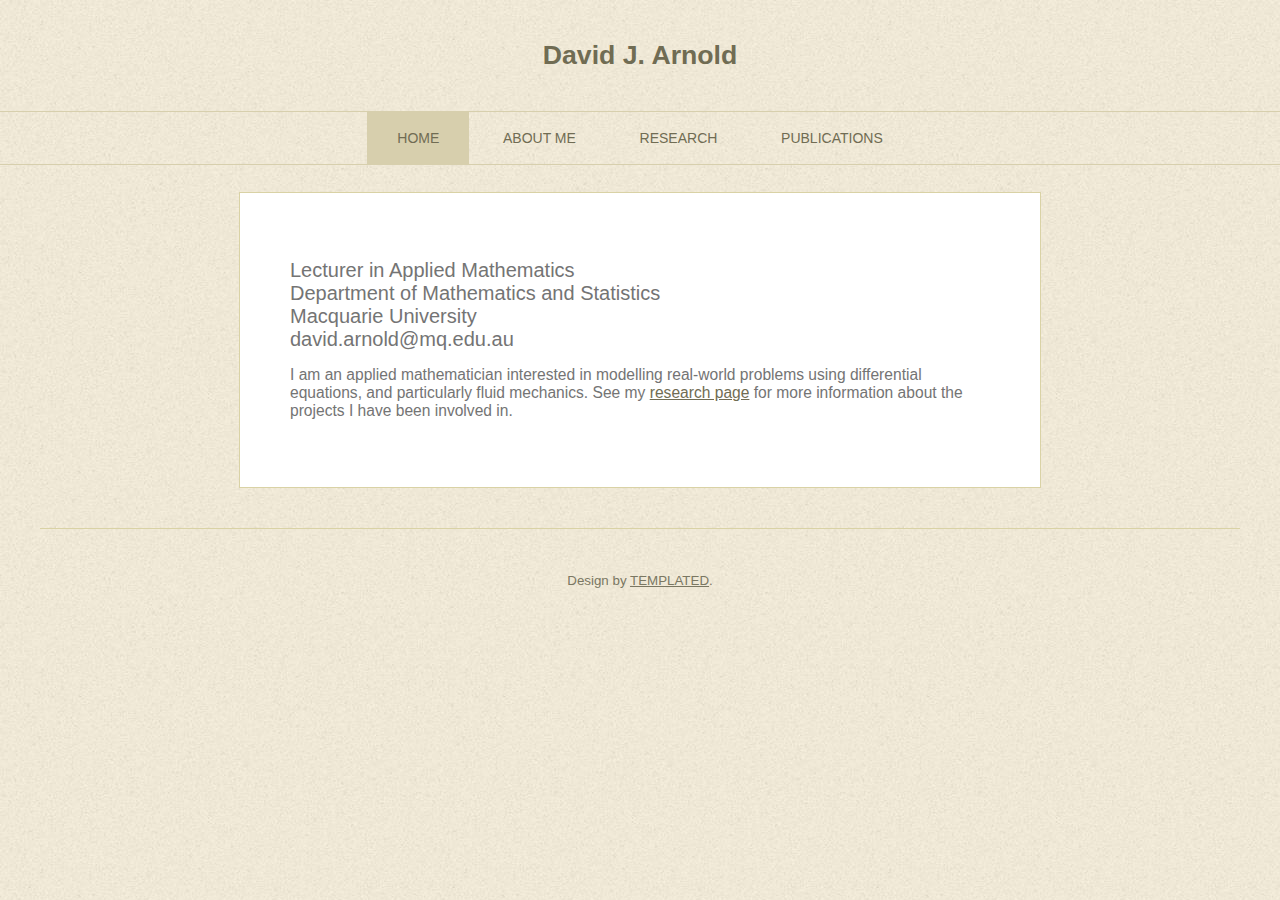
==== index.html @ 7b4a6e68 "email address" ====
<!DOCTYPE html>
<html lang="en-AU">
<head>
	<title>David J. Arnold</title>
	<meta charset="utf-8">
	<link rel=stylesheet href="default.css">
</head>
<body>
	<div id="logo" class="container">
		<h1>David J. Arnold</h1>
	</div>
	<div id="menu-wrapper">
		<div id="menu" class="container">
			<ul>
				<li class="current_page_item"><a href="index.html">Home</a></li>
				<li><a href="aboutme.html">About me</a></li>
				<li><a href="research.html">Research</a></li>
				<li><a href="publications.html">Publications</a></li>

			</ul>
		</div>
	</div>
	<div id="page" class="container">
		<div id="box1">
			<h2 class="title">Lecturer in Applied Mathematics</h2>
			<h2 class="title">Department of Mathematics and Statistics</h2>
			<h2 class="title">Macquarie University</h2>
			<h2 class="title">david.arnold@mq.edu.au</h2>
			<h2 class="title"></h2>


			<div style="clear: both;">&nbsp;</div>

			<div class="entry">
				<h3>I am an applied mathematician interested in modelling real-world problems using differential equations, and particularly fluid mechanics.  See my <a href="research.html">research page</a> for more information about the projects I have been involved in.</h3>

			</div>
		</div>
	</div>

	<div id="footer" class="container">
		<p>Design by <a href="http://templated.co" rel="nofollow">TEMPLATED</a>. </p>
	</div>

	<!-- Default Statcounter code for wesbite -->
	<script type="text/javascript">
	var sc_project=11432131;
	var sc_invisible=1;
	var sc_security="dbf38ad1";
</script>
<script type="text/javascript"
src="https://www.statcounter.com/counter/counter.js"
async></script>
<noscript><div class="statcounter"><a title="Web Analytics"
	href="https://statcounter.com/" target="_blank"><img
	class="statcounter"
	src="https://c.statcounter.com/11432131/0/dbf38ad1/1/"
	alt="Web Analytics"></a></div></noscript>
	<!-- End of Statcounter Code -->
</body>
</html>
---- default.css ----
html, body {
	height: 100%;
}

body {
	margin: 0px;
	padding: 0px;
	background: #F1E9D4 url(images/bg01.jpg) repeat;
	font-family: 'Open Sans', sans-serif;
	font-size: 10pt;
	color: #747474;
}


h1, h2, h3 {
	margin: 0;
	padding: 0;
}

p, ol, ul {
	margin-top: 0px;
}

p {
	line-height: 180%;
}

strong {
}

a {
	color: #706C53;
}

a:hover {
	text-decoration: none;
}

a img {
	border: none;
}

img.border {
}

img.alignleft {
	float: left;
}

img.alignright {
	float: right;
}

img.aligncenter {
	margin: 0px auto;
}

hr {
	display: none;
}

ul.style1
{
	margin: 0;
	padding: 0;
	list-style: none;
}

ul.style1 li
{
	padding: 15px 0px 15px 0px;
	border-top: 1px solid #E5E5E5;
}

ul.style1 a
{
	color: #747474;
}

ul.style1 .first
{
	padding-top: 0;
	border-top: none;
}

/** WRAPPER */

#wrapper {
}

.container {
	width: 1200px;
	margin: 0px auto;
}

.clearfix {
	clear: both;
}

/* Header */

#header-wrapper {
	overflow: hidden;
	height: 600px;
}

#header {
	width: 960px;
	height: 200px;
	margin: 0 auto;
	padding: 0px 20px;
}

/* Logo */

#logo {
	overflow: hidden;
	padding: 3em 0em;
}

#logo h1, #logo p {
	text-align: center;
}

#logo h1 {
	padding: 0px 0px 0px 0px;
	<!-- text-transform: lowercase; -->
	font-size: 4em;
	font-weight: 600;
	color: #706C53
}

#logo p {
	margin-top: -20px;
	padding: 0px 0px 0px 5px;
	font-size: 20px;
	font-weight: 300;
	color: #696969;
}

#logo p a {
	color: #696969;
}

#logo a {
	border: none;
	background: none;
	text-decoration: none;
	color: #3C342E;
}

/* Menu */

#menu-wrapper {
	overflow: hidden;
	height: 52px;
	margin-bottom: 2em;
	border-top: 1px solid #D7CFAD;
	border-bottom: 1px solid #D7CFAD;
}

#menu {
	overflow: hidden;
	height: 52px;
}

#menu ul {
	margin: 0;
	padding: 0px 0px 0px 0px;
	list-style: none;
	line-height: normal;
	text-align: center;
}

#menu li {
	display: inline-block;
}

#menu a {
	display: block;
	padding: 0px 30px;
	line-height: 52px;
	border: none;
	text-decoration: none;
	text-transform: lowercase;
	text-align: center;
	text-transform: uppercase;
	font-size: 14px;
	font-weight: 300;
	color: #706C53;
}

#menu a:hover, #menu .current_page_item a {
	background: #D7CFAD;
	text-decoration: none;
	color: #706C53;
}

#menu .current_page_item a {
}


li a:hover, .dropdown:hover .dropbtn {
    background: #D7CFAD;
}


.dropdown-content {
    display: none;
    position: absolute;
    background-color: #f9f9f9;
    min-width: 160px;
    box-shadow: 0px 8px 16px 0px rgba(0,0,0,0.2);
}

.dropdown-content a {
    color: black;
    padding: 12px 16px;
    text-decoration: none;
    display: block;
    text-align: left;
}

.dropdown-content a:hover {background-color: #f1f1f1}

.dropdown:hover .dropdown-content {
    display: block;
}
/** PAGE */


#page {
	overflow: hidden;
	width: 700px;
	margin-bottom: 3em;
	padding: 5em 50px;
	background: #FFF;
	border: 1px solid #D9D2A5;
}

/*
#page h2 a
{
	letter-spacing: -2px;
	text-decoration: none;
	font-size: 1em;
	font-weight:100 ;
	color: #706C53;
}
*/

#page h2
{
    font-weight: 100;
}

#page h3
{
    font-weight: 100;
}

/*
#box1
{
	float: left;
	width: 600px;
	margin-right: 50px;
}

#box2
{
	float: left;
	width: 300px;
}

#box2 h2, #box3 h2
{
	padding-bottom: 1.2em;
    text-decoration: none;
	font-weight: 100;
	font-size: 1em;
	color: #706C53;
}


#box3
{
	float: right;
	width: 250px;
}
*/

/** CONTENT */

#content {
}

/* To center images */
.center{
    text-align:center;
    display:block;
}

/** SIDEBAR */

#sidebar {
}

/* Footer */

#footer {
	overflow: hidden;
	padding: 3em 0em;
	border-top: 1px solid #D9D2A5;
	color: #7A7762;
}

#footer p {
	text-align: center;
}

#footer a {
	color: #7A7762;
}
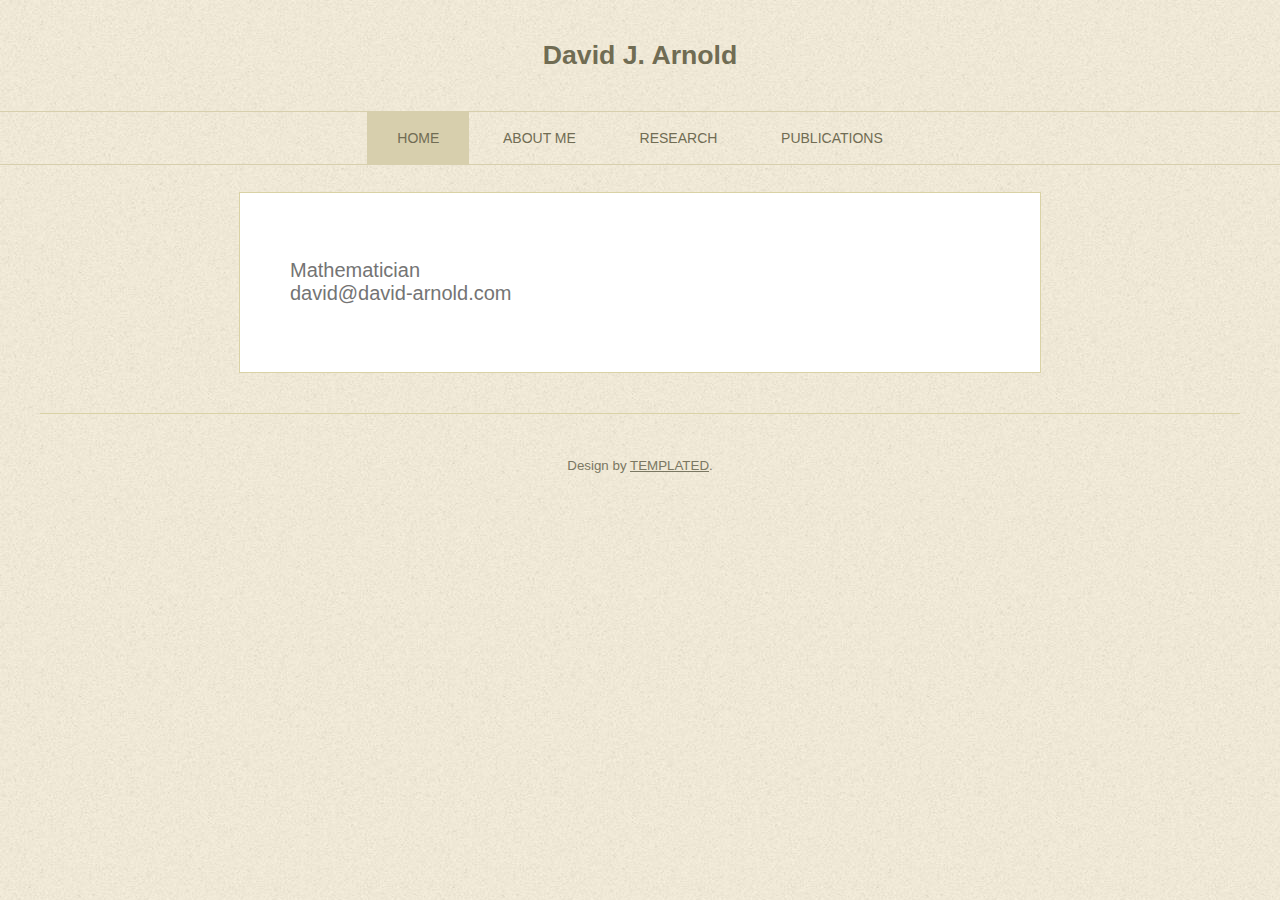
==== commit a9b19b0b: "Update index.html" ====
--- a/index.html
+++ b/index.html
@@ -22,19 +22,9 @@
 	</div>
 	<div id="page" class="container">
 		<div id="box1">
-			<h2 class="title">Lecturer in Applied Mathematics</h2>
-			<h2 class="title">Department of Mathematics and Statistics</h2>
-			<h2 class="title">Macquarie University</h2>
-			<h2 class="title">david.arnold@mq.edu.au</h2>
+			<h2 class="title">Mathematician</h2>
+			<h2 class="title">david@david-arnold.com</h2>
 			<h2 class="title"></h2>
-
-
-			<div style="clear: both;">&nbsp;</div>
-
-			<div class="entry">
-				<h3>I am an applied mathematician interested in modelling real-world problems using differential equations, and particularly fluid mechanics.  See my <a href="research.html">research page</a> for more information about the projects I have been involved in.</h3>
-
-			</div>
 		</div>
 	</div>
 
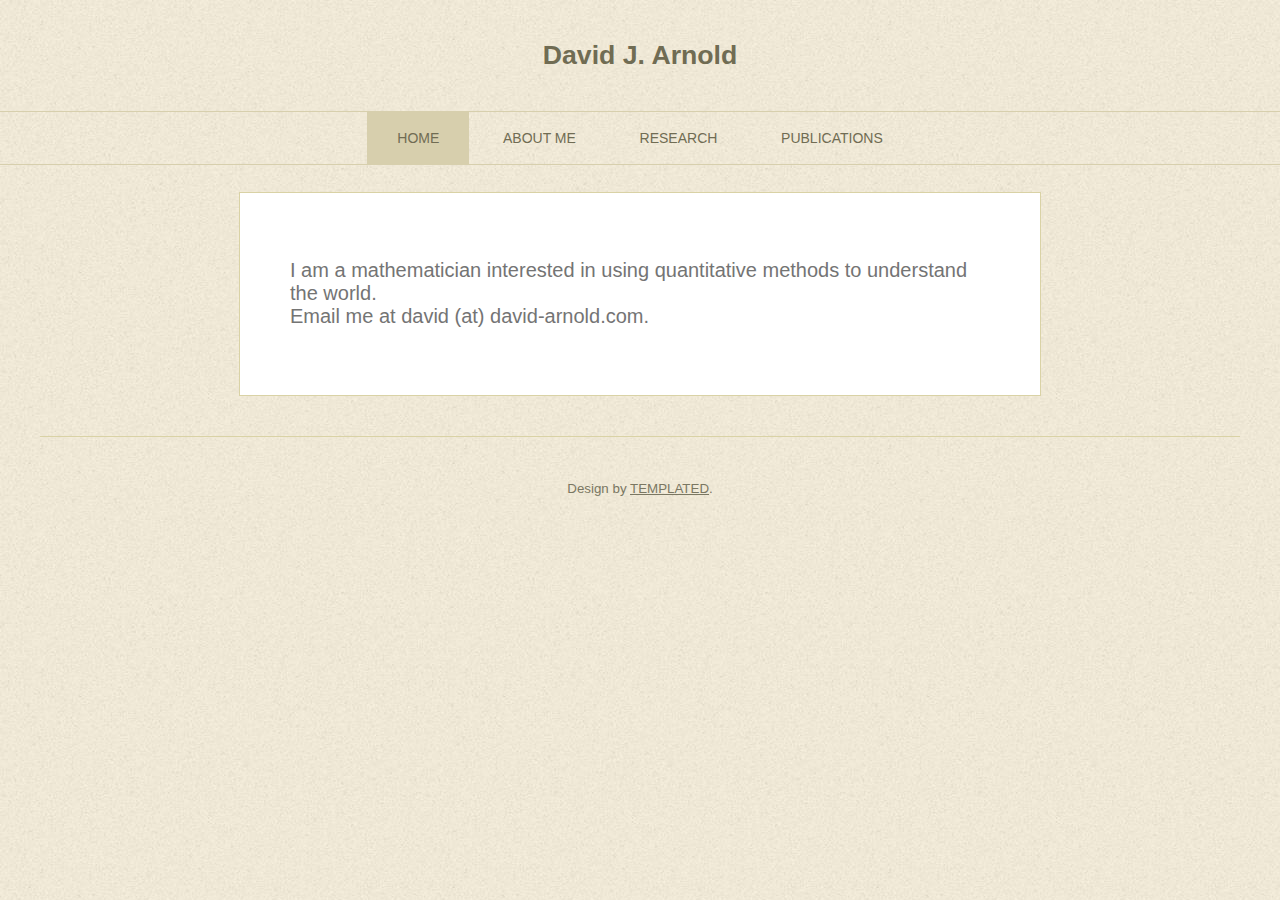
==== commit 36db80d1: "Update index.html" ====
--- a/index.html
+++ b/index.html
@@ -22,8 +22,8 @@
 	</div>
 	<div id="page" class="container">
 		<div id="box1">
-			<h2 class="title">Mathematician</h2>
-			<h2 class="title">david@david-arnold.com</h2>
+			<h2 class="title">I am a mathematician interested in using quantitative methods to understand the world.</h2>
+			<h2 class="title">Email me at david (at) david-arnold.com.</h2>
 			<h2 class="title"></h2>
 		</div>
 	</div>
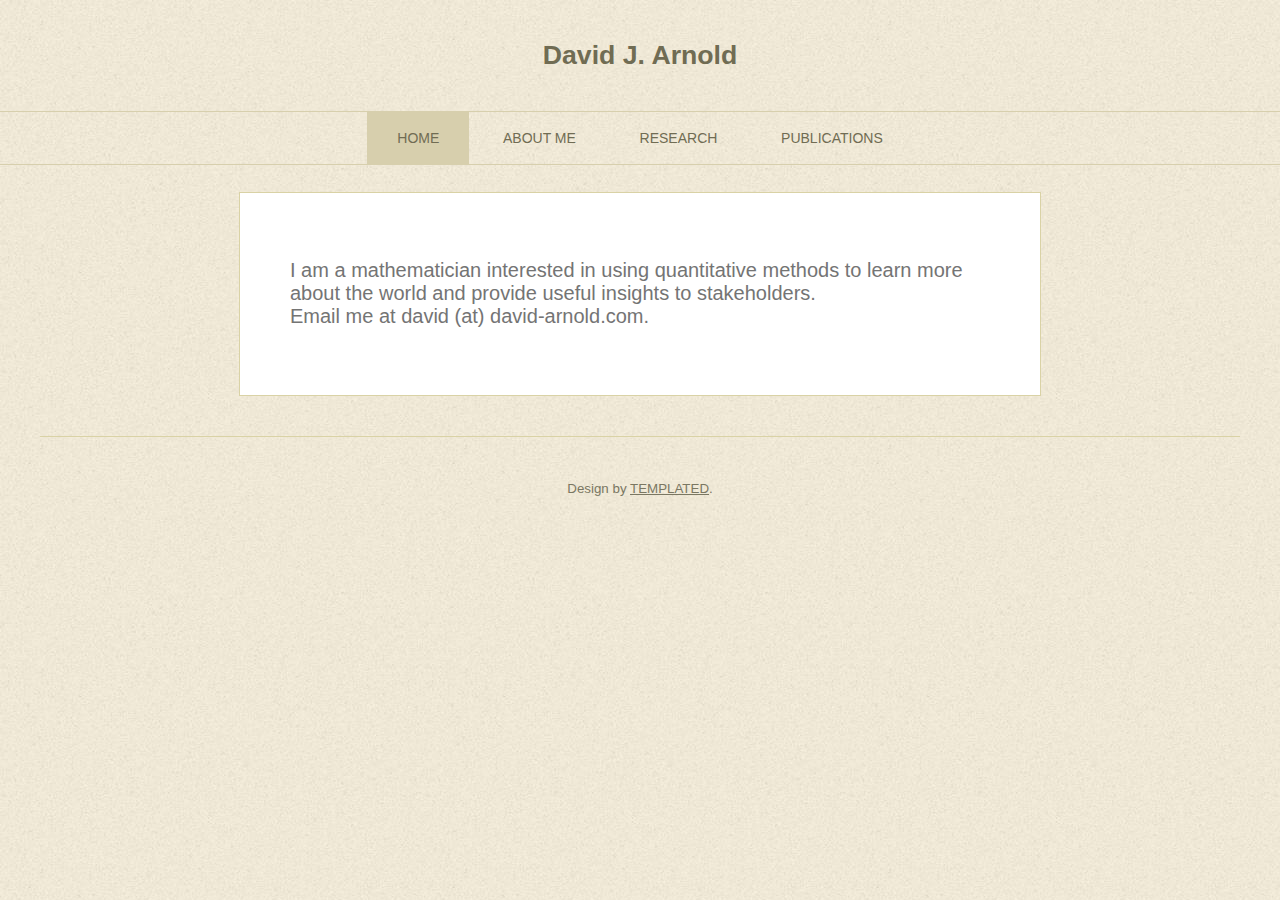
==== commit bb066975: "Update index.html" ====
--- a/index.html
+++ b/index.html
@@ -22,7 +22,7 @@
 	</div>
 	<div id="page" class="container">
 		<div id="box1">
-			<h2 class="title">I am a mathematician interested in using quantitative methods to understand the world.</h2>
+			<h2 class="title">I am a mathematician interested in using quantitative methods to learn more about the world and provide useful insights to stakeholders.</h2>
 			<h2 class="title">Email me at david (at) david-arnold.com.</h2>
 			<h2 class="title"></h2>
 		</div>
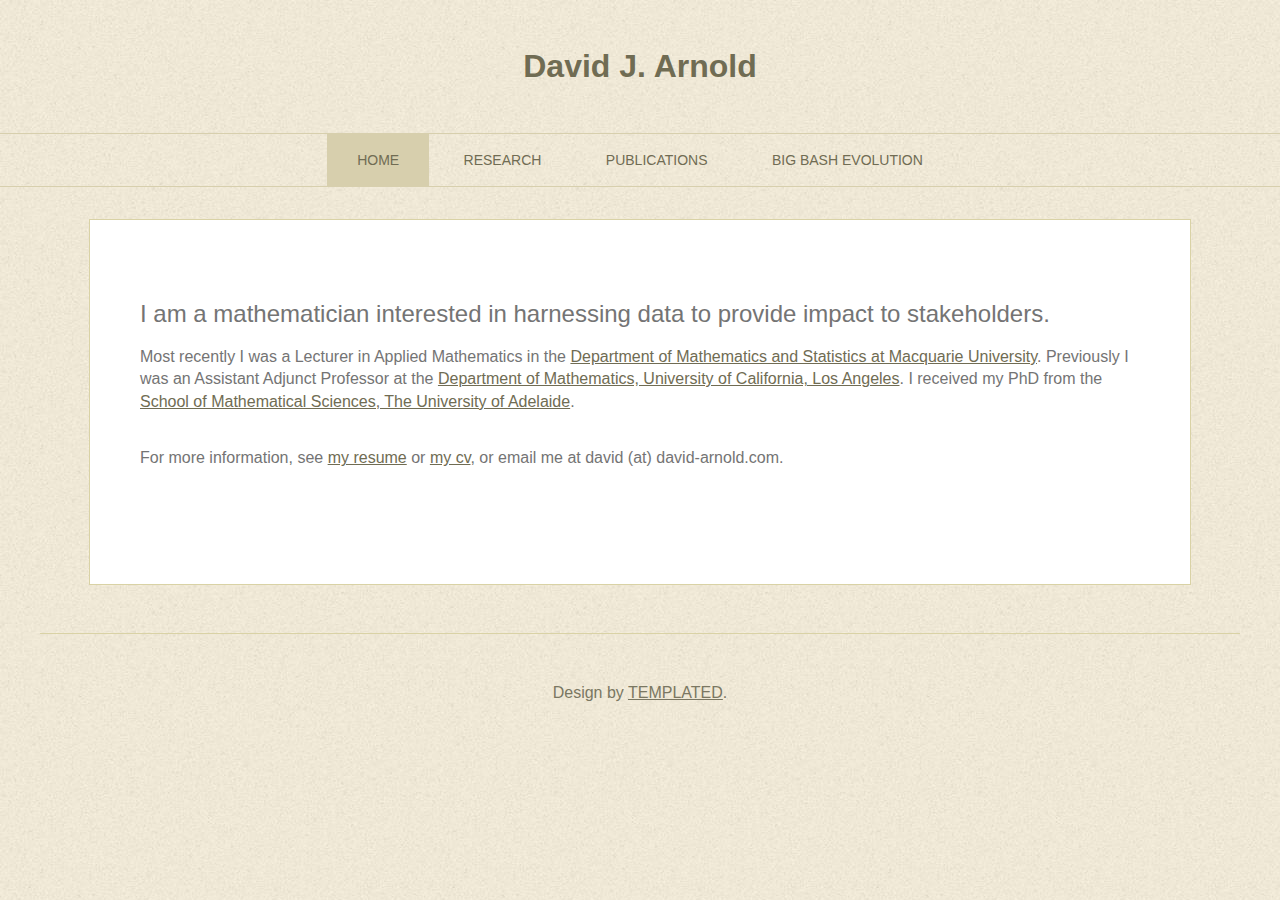
==== commit 3a69d9cf: "Reorganisation" ====
--- a/index.html
+++ b/index.html
@@ -13,17 +13,24 @@
 		<div id="menu" class="container">
 			<ul>
 				<li class="current_page_item"><a href="index.html">Home</a></li>
-				<li><a href="aboutme.html">About me</a></li>
 				<li><a href="research.html">Research</a></li>
 				<li><a href="publications.html">Publications</a></li>
-
+				<li><a href="bigbash.html">Big Bash Evolution</a></li>
 			</ul>
 		</div>
 	</div>
 	<div id="page" class="container">
 		<div id="box1">
-			<h2 class="title">I am a mathematician interested in using quantitative methods to learn more about the world and provide useful insights to stakeholders.</h2>
-			<h2 class="title">Email me at david (at) david-arnold.com.</h2>
+			<h2 class="title">I am a mathematician interested in harnessing data to provide impact to stakeholders.</h2>
+			<div style="clear: both;">&nbsp;</div>
+			<div class="entry">
+				<p>Most recently I was a Lecturer in Applied Mathematics in the <a href="https://www.mq.edu.au/about/about-the-university/faculties-and-departments/faculty-of-science-and-engineering/departments-and-centres/department-of-mathematics-and-statistics" target="blank">Department of Mathematics and Statistics at Macquarie University</a>. Previously I was an Assistant Adjunct Professor at the <a href="http://math.ucla.edu" target="_blank">Department of Mathematics, University of California, Los Angeles</a>. I received my PhD from the <a href="http://maths.adelaide.edu.au" target="_blank">School of Mathematical Sciences, The University of Adelaide</a>.
+				</p>
+				<div style="clear: both;">&nbsp;</div>
+
+				<p>For more information, see <a href="files/resume.pdf" target="_blank">my resume</a>  or <a href="files/cv.pdf" target="_blank">my cv</a>, or email me at david (at) david-arnold.com.</p>
+			</div>
+			<div style="clear: both;">&nbsp;</div>
 			<h2 class="title"></h2>
 		</div>
 	</div>
--- a/default.css
+++ b/default.css
@@ -1,324 +1,330 @@
-html, body {
-	height: 100%;
-}
-
-body {
-	margin: 0px;
-	padding: 0px;
-	background: #F1E9D4 url(images/bg01.jpg) repeat;
-	font-family: 'Open Sans', sans-serif;
-	font-size: 10pt;
-	color: #747474;
-}
-
-
-h1, h2, h3 {
-	margin: 0;
-	padding: 0;
-}
-
-p, ol, ul {
-	margin-top: 0px;
-}
-
-p {
-	line-height: 180%;
-}
-
-strong {
-}
-
-a {
-	color: #706C53;
-}
-
-a:hover {
-	text-decoration: none;
-}
-
-a img {
-	border: none;
-}
-
-img.border {
-}
-
-img.alignleft {
-	float: left;
-}
-
-img.alignright {
-	float: right;
-}
-
-img.aligncenter {
-	margin: 0px auto;
-}
-
-hr {
-	display: none;
-}
-
-ul.style1
-{
-	margin: 0;
-	padding: 0;
-	list-style: none;
-}
-
-ul.style1 li
-{
-	padding: 15px 0px 15px 0px;
-	border-top: 1px solid #E5E5E5;
-}
-
-ul.style1 a
-{
-	color: #747474;
-}
-
-ul.style1 .first
-{
-	padding-top: 0;
-	border-top: none;
-}
-
-/** WRAPPER */
-
-#wrapper {
-}
-
-.container {
-	width: 1200px;
-	margin: 0px auto;
-}
-
-.clearfix {
-	clear: both;
-}
-
-/* Header */
-
-#header-wrapper {
-	overflow: hidden;
-	height: 600px;
-}
-
-#header {
-	width: 960px;
-	height: 200px;
-	margin: 0 auto;
-	padding: 0px 20px;
-}
-
-/* Logo */
-
-#logo {
-	overflow: hidden;
-	padding: 3em 0em;
-}
-
-#logo h1, #logo p {
-	text-align: center;
-}
-
-#logo h1 {
-	padding: 0px 0px 0px 0px;
-	<!-- text-transform: lowercase; -->
-	font-size: 4em;
-	font-weight: 600;
-	color: #706C53
-}
-
-#logo p {
-	margin-top: -20px;
-	padding: 0px 0px 0px 5px;
-	font-size: 20px;
-	font-weight: 300;
-	color: #696969;
-}
-
-#logo p a {
-	color: #696969;
-}
-
-#logo a {
-	border: none;
-	background: none;
-	text-decoration: none;
-	color: #3C342E;
-}
-
-/* Menu */
-
-#menu-wrapper {
-	overflow: hidden;
-	height: 52px;
-	margin-bottom: 2em;
-	border-top: 1px solid #D7CFAD;
-	border-bottom: 1px solid #D7CFAD;
-}
-
-#menu {
-	overflow: hidden;
-	height: 52px;
-}
-
-#menu ul {
-	margin: 0;
-	padding: 0px 0px 0px 0px;
-	list-style: none;
-	line-height: normal;
-	text-align: center;
-}
-
-#menu li {
-	display: inline-block;
-}
-
-#menu a {
-	display: block;
-	padding: 0px 30px;
-	line-height: 52px;
-	border: none;
-	text-decoration: none;
-	text-transform: lowercase;
-	text-align: center;
-	text-transform: uppercase;
-	font-size: 14px;
-	font-weight: 300;
-	color: #706C53;
-}
-
-#menu a:hover, #menu .current_page_item a {
-	background: #D7CFAD;
-	text-decoration: none;
-	color: #706C53;
-}
-
-#menu .current_page_item a {
-}
-
-
-li a:hover, .dropdown:hover .dropbtn {
-    background: #D7CFAD;
-}
-
-
-.dropdown-content {
-    display: none;
-    position: absolute;
-    background-color: #f9f9f9;
-    min-width: 160px;
-    box-shadow: 0px 8px 16px 0px rgba(0,0,0,0.2);
-}
-
-.dropdown-content a {
-    color: black;
-    padding: 12px 16px;
-    text-decoration: none;
-    display: block;
-    text-align: left;
-}
-
-.dropdown-content a:hover {background-color: #f1f1f1}
-
-.dropdown:hover .dropdown-content {
-    display: block;
-}
-/** PAGE */
-
-
-#page {
-	overflow: hidden;
-	width: 700px;
-	margin-bottom: 3em;
-	padding: 5em 50px;
-	background: #FFF;
-	border: 1px solid #D9D2A5;
-}
-
-/*
-#page h2 a
-{
-	letter-spacing: -2px;
-	text-decoration: none;
-	font-size: 1em;
-	font-weight:100 ;
-	color: #706C53;
-}
-*/
-
-#page h2
-{
-    font-weight: 100;
-}
-
-#page h3
-{
-    font-weight: 100;
-}
-
-/*
-#box1
-{
-	float: left;
-	width: 600px;
-	margin-right: 50px;
-}
-
-#box2
-{
-	float: left;
-	width: 300px;
-}
-
-#box2 h2, #box3 h2
-{
-	padding-bottom: 1.2em;
-    text-decoration: none;
-	font-weight: 100;
-	font-size: 1em;
-	color: #706C53;
-}
-
-
-#box3
-{
-	float: right;
-	width: 250px;
-}
-*/
-
-/** CONTENT */
-
-#content {
-}
-
-/* To center images */
-.center{
-    text-align:center;
-    display:block;
-}
-
-/** SIDEBAR */
-
-#sidebar {
-}
-
-/* Footer */
-
-#footer {
-	overflow: hidden;
-	padding: 3em 0em;
-	border-top: 1px solid #D9D2A5;
-	color: #7A7762;
-}
-
-#footer p {
-	text-align: center;
-}
-
-#footer a {
-	color: #7A7762;
-}
+html, body {
+	height: 100%;
+}
+
+body {
+	margin: 0px;
+	padding: 0px;
+	background: #F1E9D4 url(images/bg01.jpg) repeat;
+	font-family: 'Open Sans', sans-serif;
+	font-size: 12pt;
+	color: #747474;
+}
+
+
+h1, h2, h3 {
+	margin: 0;
+	padding: 0;
+}
+
+p, ol, ul {
+	margin-top: 0px;
+	line-height: 140%;
+}
+
+p {
+	line-height: 140%;
+}
+
+strong {
+}
+
+a {
+	color: #706C53;
+}
+
+a:hover {
+	text-decoration: none;
+}
+
+a img {
+	border: none;
+}
+
+img.border {
+}
+
+img.alignleft {
+	float: left;
+}
+
+img.alignright {
+	float: right;
+}
+
+img.aligncenter {
+	margin: 0px auto;
+}
+
+hr {
+	display: none;
+}
+
+ul.style1
+{
+	margin: 0;
+	padding: 0;
+	list-style: none;
+	line-height: 180%;
+}
+
+ul.style1 li
+{
+	padding: 15px 0px 15px 0px;
+	border-top: 1px solid #E5E5E5;
+	line-height: 100%;
+}
+
+ul.style1 a
+{
+	color: #747474;
+	line-height: 100%;
+}
+
+ul.style1 .first
+{
+	padding-top: 0;
+	border-top: none;
+	line-height: 100%;
+}
+
+/** WRAPPER */
+
+#wrapper {
+}
+
+.container {
+	width: 1200px;
+	margin: 0px auto;
+}
+
+.clearfix {
+	clear: both;
+}
+
+/* Header */
+
+#header-wrapper {
+	overflow: hidden;
+	height: 600px;
+}
+
+#header {
+	width: 960px;
+	height: 200px;
+	margin: 0 auto;
+	padding: 0px 20px;
+}
+
+/* Logo */
+
+#logo {
+	overflow: hidden;
+	padding: 3em 0em;
+}
+
+#logo h1, #logo p {
+	text-align: center;
+}
+
+#logo h1 {
+	padding: 0px 0px 0px 0px;
+	<!-- text-transform: lowercase; -->
+	font-size: 4em;
+	font-weight: 600;
+	color: #706C53
+}
+
+#logo p {
+	margin-top: -20px;
+	padding: 0px 0px 0px 5px;
+	font-size: 20px;
+	font-weight: 300;
+	color: #696969;
+}
+
+#logo p a {
+	color: #696969;
+}
+
+#logo a {
+	border: none;
+	background: none;
+	text-decoration: none;
+	color: #3C342E;
+}
+
+/* Menu */
+
+#menu-wrapper {
+	overflow: hidden;
+	height: 52px;
+	margin-bottom: 2em;
+	border-top: 1px solid #D7CFAD;
+	border-bottom: 1px solid #D7CFAD;
+}
+
+#menu {
+	overflow: hidden;
+	height: 52px;
+}
+
+#menu ul {
+	margin: 0;
+	padding: 0px 0px 0px 0px;
+	list-style: none;
+	line-height: normal;
+	text-align: center;
+}
+
+#menu li {
+	display: inline-block;
+}
+
+#menu a {
+	display: block;
+	padding: 0px 30px;
+	line-height: 52px;
+	border: none;
+	text-decoration: none;
+	text-transform: lowercase;
+	text-align: center;
+	text-transform: uppercase;
+	font-size: 14px;
+	font-weight: 300;
+	color: #706C53;
+}
+
+#menu a:hover, #menu .current_page_item a {
+	background: #D7CFAD;
+	text-decoration: none;
+	color: #706C53;
+}
+
+#menu .current_page_item a {
+}
+
+
+li a:hover, .dropdown:hover .dropbtn {
+    background: #D7CFAD;
+}
+
+
+.dropdown-content {
+    display: none;
+    position: absolute;
+    background-color: #f9f9f9;
+    min-width: 160px;
+    box-shadow: 0px 8px 16px 0px rgba(0,0,0,0.2);
+}
+
+.dropdown-content a {
+    color: black;
+    padding: 12px 16px;
+    text-decoration: none;
+    display: block;
+    text-align: left;
+}
+
+.dropdown-content a:hover {background-color: #f1f1f1}
+
+.dropdown:hover .dropdown-content {
+    display: block;
+}
+/** PAGE */
+
+
+#page {
+	overflow: hidden;
+	width: 1000px;
+	margin-bottom: 3em;
+	padding: 5em 50px;
+	background: #FFF;
+	border: 1px solid #D9D2A5;
+}
+
+/*
+#page h2 a
+{
+	letter-spacing: -2px;
+	text-decoration: none;
+	font-size: 1em;
+	font-weight:100 ;
+	color: #706C53;
+}
+*/
+
+#page h2
+{
+    font-weight: 100;
+}
+
+#page h3
+{
+    font-weight: 100;
+}
+
+/*
+#box1
+{
+	float: left;
+	width: 600px;
+	margin-right: 50px;
+}
+
+#box2
+{
+	float: left;
+	width: 300px;
+}
+
+#box2 h2, #box3 h2
+{
+	padding-bottom: 1.2em;
+    text-decoration: none;
+	font-weight: 100;
+	font-size: 1em;
+	color: #706C53;
+}
+
+
+#box3
+{
+	float: right;
+	width: 250px;
+}
+*/
+
+
+/** CONTENT */
+
+#content {
+}
+
+/* To center images */
+.center{
+    text-align:center;
+    display:block;
+}
+
+/** SIDEBAR */
+
+#sidebar {
+}
+
+/* Footer */
+
+#footer {
+	overflow: hidden;
+	padding: 3em 0em;
+	border-top: 1px solid #D9D2A5;
+	color: #7A7762;
+}
+
+#footer p {
+	text-align: center;
+}
+
+#footer a {
+	color: #7A7762;
+}
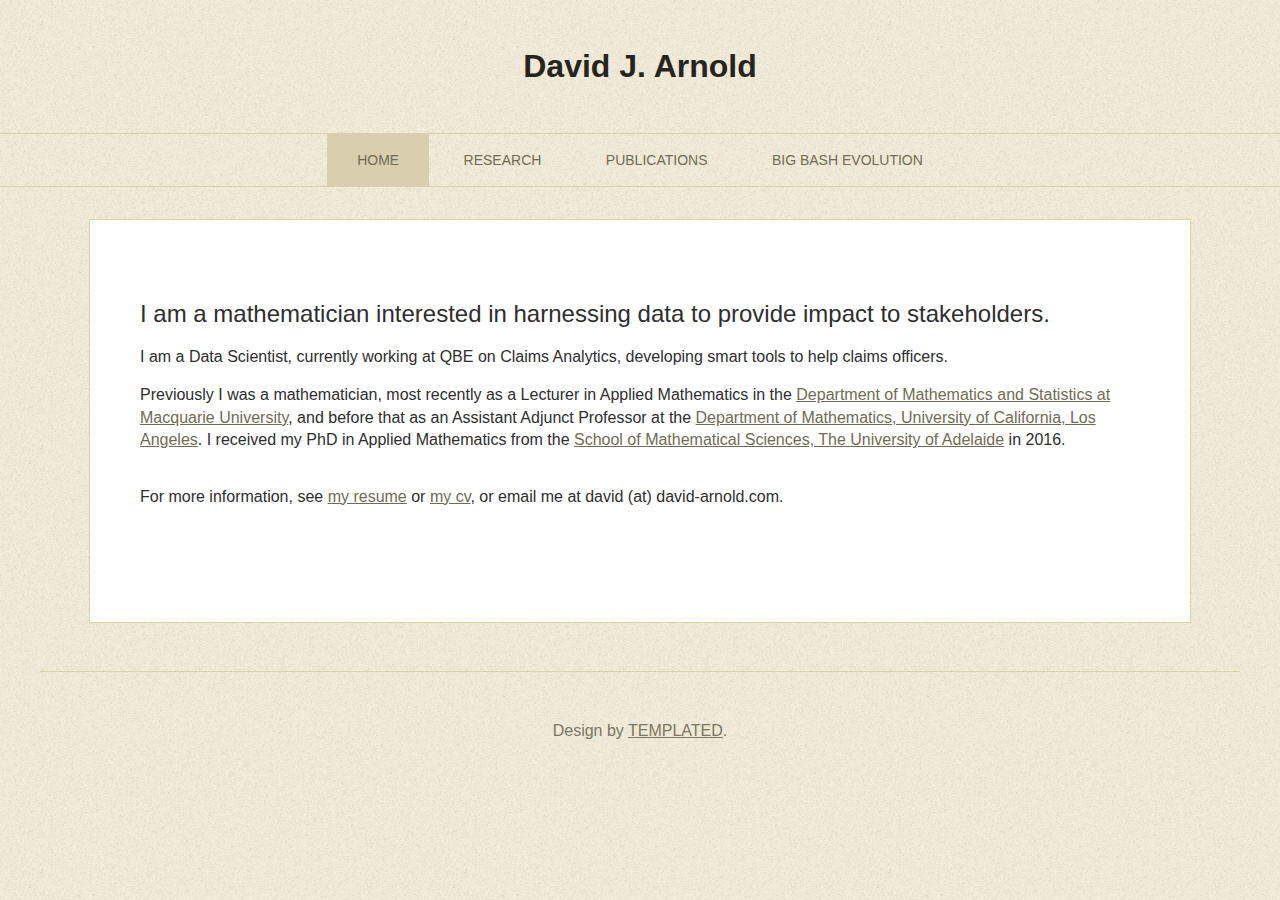
==== commit b50472c3: "Update index.html" ====
--- a/index.html
+++ b/index.html
@@ -24,7 +24,8 @@
 			<h2 class="title">I am a mathematician interested in harnessing data to provide impact to stakeholders.</h2>
 			<div style="clear: both;">&nbsp;</div>
 			<div class="entry">
-				<p>Most recently I was a Lecturer in Applied Mathematics in the <a href="https://www.mq.edu.au/about/about-the-university/faculties-and-departments/faculty-of-science-and-engineering/departments-and-centres/department-of-mathematics-and-statistics" target="blank">Department of Mathematics and Statistics at Macquarie University</a>. Previously I was an Assistant Adjunct Professor at the <a href="http://math.ucla.edu" target="_blank">Department of Mathematics, University of California, Los Angeles</a>. I received my PhD from the <a href="http://maths.adelaide.edu.au" target="_blank">School of Mathematical Sciences, The University of Adelaide</a>.
+				<p>I am a Data Scientist, currently working at QBE on Claims Analytics, developing smart tools to help claims officers.</p>
+				<p>Previously I was a mathematician, most recently as a Lecturer in Applied Mathematics in the <a href="https://www.mq.edu.au/about/about-the-university/faculties-and-departments/faculty-of-science-and-engineering/departments-and-centres/department-of-mathematics-and-statistics" target="blank">Department of Mathematics and Statistics at Macquarie University</a>, and before that as an Assistant Adjunct Professor at the <a href="http://math.ucla.edu" target="_blank">Department of Mathematics, University of California, Los Angeles</a>. I received my PhD in Applied Mathematics from the <a href="http://maths.adelaide.edu.au" target="_blank">School of Mathematical Sciences, The University of Adelaide</a> in 2016.
 				</p>
 				<div style="clear: both;">&nbsp;</div>
 
--- a/default.css
+++ b/default.css
@@ -1,330 +1,330 @@
-html, body {
-	height: 100%;
-}
-
-body {
-	margin: 0px;
-	padding: 0px;
-	background: #F1E9D4 url(images/bg01.jpg) repeat;
-	font-family: 'Open Sans', sans-serif;
-	font-size: 12pt;
-	color: #747474;
-}
-
-
-h1, h2, h3 {
-	margin: 0;
-	padding: 0;
-}
-
-p, ol, ul {
-	margin-top: 0px;
-	line-height: 140%;
-}
-
-p {
-	line-height: 140%;
-}
-
-strong {
-}
-
-a {
-	color: #706C53;
-}
-
-a:hover {
-	text-decoration: none;
-}
-
-a img {
-	border: none;
-}
-
-img.border {
-}
-
-img.alignleft {
-	float: left;
-}
-
-img.alignright {
-	float: right;
-}
-
-img.aligncenter {
-	margin: 0px auto;
-}
-
-hr {
-	display: none;
-}
-
-ul.style1
-{
-	margin: 0;
-	padding: 0;
-	list-style: none;
-	line-height: 180%;
-}
-
-ul.style1 li
-{
-	padding: 15px 0px 15px 0px;
-	border-top: 1px solid #E5E5E5;
-	line-height: 100%;
-}
-
-ul.style1 a
-{
-	color: #747474;
-	line-height: 100%;
-}
-
-ul.style1 .first
-{
-	padding-top: 0;
-	border-top: none;
-	line-height: 100%;
-}
-
-/** WRAPPER */
-
-#wrapper {
-}
-
-.container {
-	width: 1200px;
-	margin: 0px auto;
-}
-
-.clearfix {
-	clear: both;
-}
-
-/* Header */
-
-#header-wrapper {
-	overflow: hidden;
-	height: 600px;
-}
-
-#header {
-	width: 960px;
-	height: 200px;
-	margin: 0 auto;
-	padding: 0px 20px;
-}
-
-/* Logo */
-
-#logo {
-	overflow: hidden;
-	padding: 3em 0em;
-}
-
-#logo h1, #logo p {
-	text-align: center;
-}
-
-#logo h1 {
-	padding: 0px 0px 0px 0px;
-	<!-- text-transform: lowercase; -->
-	font-size: 4em;
-	font-weight: 600;
-	color: #706C53
-}
-
-#logo p {
-	margin-top: -20px;
-	padding: 0px 0px 0px 5px;
-	font-size: 20px;
-	font-weight: 300;
-	color: #696969;
-}
-
-#logo p a {
-	color: #696969;
-}
-
-#logo a {
-	border: none;
-	background: none;
-	text-decoration: none;
-	color: #3C342E;
-}
-
-/* Menu */
-
-#menu-wrapper {
-	overflow: hidden;
-	height: 52px;
-	margin-bottom: 2em;
-	border-top: 1px solid #D7CFAD;
-	border-bottom: 1px solid #D7CFAD;
-}
-
-#menu {
-	overflow: hidden;
-	height: 52px;
-}
-
-#menu ul {
-	margin: 0;
-	padding: 0px 0px 0px 0px;
-	list-style: none;
-	line-height: normal;
-	text-align: center;
-}
-
-#menu li {
-	display: inline-block;
-}
-
-#menu a {
-	display: block;
-	padding: 0px 30px;
-	line-height: 52px;
-	border: none;
-	text-decoration: none;
-	text-transform: lowercase;
-	text-align: center;
-	text-transform: uppercase;
-	font-size: 14px;
-	font-weight: 300;
-	color: #706C53;
-}
-
-#menu a:hover, #menu .current_page_item a {
-	background: #D7CFAD;
-	text-decoration: none;
-	color: #706C53;
-}
-
-#menu .current_page_item a {
-}
-
-
-li a:hover, .dropdown:hover .dropbtn {
-    background: #D7CFAD;
-}
-
-
-.dropdown-content {
-    display: none;
-    position: absolute;
-    background-color: #f9f9f9;
-    min-width: 160px;
-    box-shadow: 0px 8px 16px 0px rgba(0,0,0,0.2);
-}
-
-.dropdown-content a {
-    color: black;
-    padding: 12px 16px;
-    text-decoration: none;
-    display: block;
-    text-align: left;
-}
-
-.dropdown-content a:hover {background-color: #f1f1f1}
-
-.dropdown:hover .dropdown-content {
-    display: block;
-}
-/** PAGE */
-
-
-#page {
-	overflow: hidden;
-	width: 1000px;
-	margin-bottom: 3em;
-	padding: 5em 50px;
-	background: #FFF;
-	border: 1px solid #D9D2A5;
-}
-
-/*
-#page h2 a
-{
-	letter-spacing: -2px;
-	text-decoration: none;
-	font-size: 1em;
-	font-weight:100 ;
-	color: #706C53;
-}
-*/
-
-#page h2
-{
-    font-weight: 100;
-}
-
-#page h3
-{
-    font-weight: 100;
-}
-
-/*
-#box1
-{
-	float: left;
-	width: 600px;
-	margin-right: 50px;
-}
-
-#box2
-{
-	float: left;
-	width: 300px;
-}
-
-#box2 h2, #box3 h2
-{
-	padding-bottom: 1.2em;
-    text-decoration: none;
-	font-weight: 100;
-	font-size: 1em;
-	color: #706C53;
-}
-
-
-#box3
-{
-	float: right;
-	width: 250px;
-}
-*/
-
-
-/** CONTENT */
-
-#content {
-}
-
-/* To center images */
-.center{
-    text-align:center;
-    display:block;
-}
-
-/** SIDEBAR */
-
-#sidebar {
-}
-
-/* Footer */
-
-#footer {
-	overflow: hidden;
-	padding: 3em 0em;
-	border-top: 1px solid #D9D2A5;
-	color: #7A7762;
-}
-
-#footer p {
-	text-align: center;
-}
-
-#footer a {
-	color: #7A7762;
-}
+html, body {
+	height: 100%;
+}
+
+body {
+	margin: 0px;
+	padding: 0px;
+	background: #F1E9D4 url(images/bg01.jpg) repeat;
+	font-family: 'Open Sans', sans-serif;
+	font-size: 12pt;
+	color: #2e2e2e;
+}
+
+
+h1, h2, h3 {
+	margin: 0;
+	padding: 0;
+}
+
+p, ol, ul {
+	margin-top: 0px;
+	line-height: 140%;
+}
+
+p {
+	line-height: 140%;
+}
+
+strong {
+}
+
+a {
+	color: #706C53;
+}
+
+a:hover {
+	text-decoration: none;
+}
+
+a img {
+	border: none;
+}
+
+img.border {
+}
+
+img.alignleft {
+	float: left;
+}
+
+img.alignright {
+	float: right;
+}
+
+img.aligncenter {
+	margin: 0px auto;
+}
+
+hr {
+	display: none;
+}
+
+ul.style1
+{
+	margin: 0;
+	padding: 0;
+	list-style: none;
+	line-height: 180%;
+}
+
+ul.style1 li
+{
+	padding: 15px 0px 15px 0px;
+	border-top: 1px solid #E5E5E5;
+	line-height: 100%;
+}
+
+ul.style1 a
+{
+	color: #747474;
+	line-height: 100%;
+}
+
+ul.style1 .first
+{
+	padding-top: 0;
+	border-top: none;
+	line-height: 100%;
+}
+
+/** WRAPPER */
+
+#wrapper {
+}
+
+.container {
+	width: 1200px;
+	margin: 0px auto;
+}
+
+.clearfix {
+	clear: both;
+}
+
+/* Header */
+
+#header-wrapper {
+	overflow: hidden;
+	height: 600px;
+}
+
+#header {
+	width: 960px;
+	height: 200px;
+	margin: 0 auto;
+	padding: 0px 20px;
+}
+
+/* Logo */
+
+#logo {
+	overflow: hidden;
+	padding: 3em 0em;
+}
+
+#logo h1, #logo p {
+	text-align: center;
+}
+
+#logo h1 {
+	padding: 0px 0px 0px 0px;
+	<!-- text-transform: lowercase; -->
+	font-size: 4em;
+	font-weight: 600;
+	color: #26251d
+}
+
+#logo p {
+	margin-top: -20px;
+	padding: 0px 0px 0px 5px;
+	font-size: 20px;
+	font-weight: 300;
+	color: #2e2e2e;
+}
+
+#logo p a {
+	color: #696969;
+}
+
+#logo a {
+	border: none;
+	background: none;
+	text-decoration: none;
+	color: #3C342E;
+}
+
+/* Menu */
+
+#menu-wrapper {
+	overflow: hidden;
+	height: 52px;
+	margin-bottom: 2em;
+	border-top: 1px solid #D7CFAD;
+	border-bottom: 1px solid #D7CFAD;
+}
+
+#menu {
+	overflow: hidden;
+	height: 52px;
+}
+
+#menu ul {
+	margin: 0;
+	padding: 0px 0px 0px 0px;
+	list-style: none;
+	line-height: normal;
+	text-align: center;
+}
+
+#menu li {
+	display: inline-block;
+}
+
+#menu a {
+	display: block;
+	padding: 0px 30px;
+	line-height: 52px;
+	border: none;
+	text-decoration: none;
+	text-transform: lowercase;
+	text-align: center;
+	text-transform: uppercase;
+	font-size: 14px;
+	font-weight: 300;
+	color: #706C53;
+}
+
+#menu a:hover, #menu .current_page_item a {
+	background: #D7CFAD;
+	text-decoration: none;
+	color: #706C53;
+}
+
+#menu .current_page_item a {
+}
+
+
+li a:hover, .dropdown:hover .dropbtn {
+    background: #D7CFAD;
+}
+
+
+.dropdown-content {
+    display: none;
+    position: absolute;
+    background-color: #f9f9f9;
+    min-width: 160px;
+    box-shadow: 0px 8px 16px 0px rgba(0,0,0,0.2);
+}
+
+.dropdown-content a {
+    color: black;
+    padding: 12px 16px;
+    text-decoration: none;
+    display: block;
+    text-align: left;
+}
+
+.dropdown-content a:hover {background-color: #f1f1f1}
+
+.dropdown:hover .dropdown-content {
+    display: block;
+}
+/** PAGE */
+
+
+#page {
+	overflow: hidden;
+	width: 1000px;
+	margin-bottom: 3em;
+	padding: 5em 50px;
+	background: #FFF;
+	border: 1px solid #D9D2A5;
+}
+
+/*
+#page h2 a
+{
+	letter-spacing: -2px;
+	text-decoration: none;
+	font-size: 1em;
+	font-weight:100 ;
+	color: #706C53;
+}
+*/
+
+#page h2
+{
+    font-weight: 100;
+}
+
+#page h3
+{
+    font-weight: 100;
+}
+
+/*
+#box1
+{
+	float: left;
+	width: 600px;
+	margin-right: 50px;
+}
+
+#box2
+{
+	float: left;
+	width: 300px;
+}
+
+#box2 h2, #box3 h2
+{
+	padding-bottom: 1.2em;
+    text-decoration: none;
+	font-weight: 100;
+	font-size: 1em;
+	color: #706C53;
+}
+
+
+#box3
+{
+	float: right;
+	width: 250px;
+}
+*/
+
+
+/** CONTENT */
+
+#content {
+}
+
+/* To center images */
+.center{
+    text-align:center;
+    display:block;
+}
+
+/** SIDEBAR */
+
+#sidebar {
+}
+
+/* Footer */
+
+#footer {
+	overflow: hidden;
+	padding: 3em 0em;
+	border-top: 1px solid #D9D2A5;
+	color: #7A7762;
+}
+
+#footer p {
+	text-align: center;
+}
+
+#footer a {
+	color: #7A7762;
+}
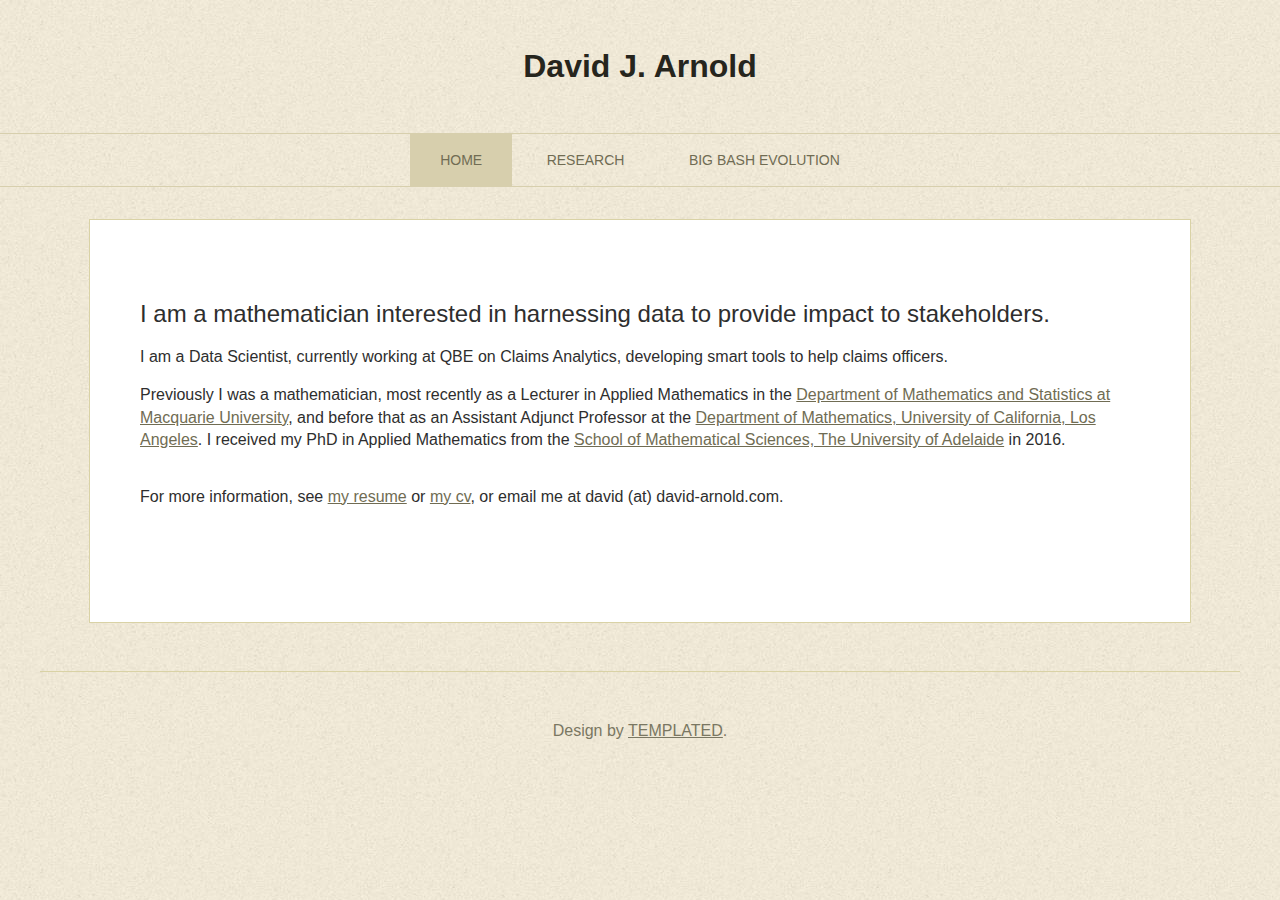
==== commit 736b1050: "Update pages" ====
--- a/index.html
+++ b/index.html
@@ -1,10 +1,12 @@
 <!DOCTYPE html>
 <html lang="en-AU">
+
 <head>
 	<title>David J. Arnold</title>
 	<meta charset="utf-8">
 	<link rel=stylesheet href="default.css">
 </head>
+
 <body>
 	<div id="logo" class="container">
 		<h1>David J. Arnold</h1>
@@ -14,7 +16,6 @@
 			<ul>
 				<li class="current_page_item"><a href="index.html">Home</a></li>
 				<li><a href="research.html">Research</a></li>
-				<li><a href="publications.html">Publications</a></li>
 				<li><a href="bigbash.html">Big Bash Evolution</a></li>
 			</ul>
 		</div>
@@ -24,12 +25,20 @@
 			<h2 class="title">I am a mathematician interested in harnessing data to provide impact to stakeholders.</h2>
 			<div style="clear: both;">&nbsp;</div>
 			<div class="entry">
-				<p>I am a Data Scientist, currently working at QBE on Claims Analytics, developing smart tools to help claims officers.</p>
-				<p>Previously I was a mathematician, most recently as a Lecturer in Applied Mathematics in the <a href="https://www.mq.edu.au/about/about-the-university/faculties-and-departments/faculty-of-science-and-engineering/departments-and-centres/department-of-mathematics-and-statistics" target="blank">Department of Mathematics and Statistics at Macquarie University</a>, and before that as an Assistant Adjunct Professor at the <a href="http://math.ucla.edu" target="_blank">Department of Mathematics, University of California, Los Angeles</a>. I received my PhD in Applied Mathematics from the <a href="http://maths.adelaide.edu.au" target="_blank">School of Mathematical Sciences, The University of Adelaide</a> in 2016.
+				<p>I am a Data Scientist, currently working at QBE on Claims Analytics, developing smart tools to help
+					claims officers.</p>
+				<p>Previously I was a mathematician, most recently as a Lecturer in Applied Mathematics in the <a
+						href="https://www.mq.edu.au/about/about-the-university/faculties-and-departments/faculty-of-science-and-engineering/departments-and-centres/department-of-mathematics-and-statistics"
+						target="blank">Department of Mathematics and Statistics at Macquarie University</a>, and before
+					that as an Assistant Adjunct Professor at the <a href="http://math.ucla.edu"
+						target="_blank">Department of Mathematics, University of California, Los Angeles</a>. I received
+					my PhD in Applied Mathematics from the <a href="http://maths.adelaide.edu.au" target="_blank">School
+						of Mathematical Sciences, The University of Adelaide</a> in 2016.
 				</p>
 				<div style="clear: both;">&nbsp;</div>
 
-				<p>For more information, see <a href="files/resume.pdf" target="_blank">my resume</a>  or <a href="files/cv.pdf" target="_blank">my cv</a>, or email me at david (at) david-arnold.com.</p>
+				<p>For more information, see <a href="files/resume.pdf" target="_blank">my resume</a> or <a
+						href="files/cv.pdf" target="_blank">my cv</a>, or email me at david (at) david-arnold.com.</p>
 			</div>
 			<div style="clear: both;">&nbsp;</div>
 			<h2 class="title"></h2>
@@ -42,18 +51,17 @@
 
 	<!-- Default Statcounter code for wesbite -->
 	<script type="text/javascript">
-	var sc_project=11432131;
-	var sc_invisible=1;
-	var sc_security="dbf38ad1";
-</script>
-<script type="text/javascript"
-src="https://www.statcounter.com/counter/counter.js"
-async></script>
-<noscript><div class="statcounter"><a title="Web Analytics"
-	href="https://statcounter.com/" target="_blank"><img
-	class="statcounter"
-	src="https://c.statcounter.com/11432131/0/dbf38ad1/1/"
-	alt="Web Analytics"></a></div></noscript>
+		var sc_project = 11432131;
+		var sc_invisible = 1;
+		var sc_security = "dbf38ad1";
+	</script>
+	<script type="text/javascript" src="https://www.statcounter.com/counter/counter.js" async></script>
+	<noscript>
+		<div class="statcounter"><a title="Web Analytics" href="https://statcounter.com/" target="_blank"><img
+					class="statcounter" src="https://c.statcounter.com/11432131/0/dbf38ad1/1/" alt="Web Analytics"></a>
+		</div>
+	</noscript>
 	<!-- End of Statcounter Code -->
 </body>
-</html>
+
+</html>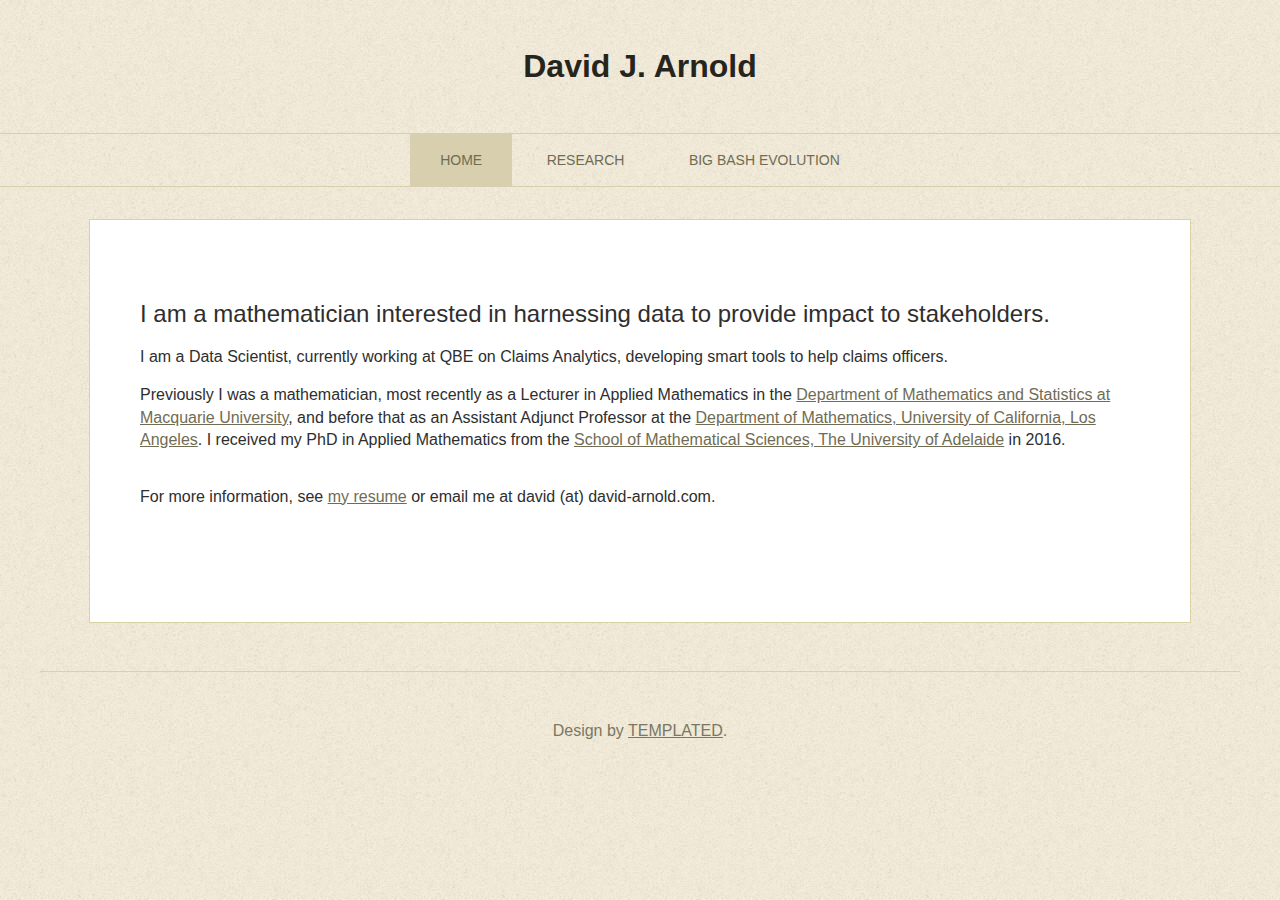
==== commit 4eeffd69: "Remove cv, update resume" ====
--- a/index.html
+++ b/index.html
@@ -37,8 +37,8 @@
 				</p>
 				<div style="clear: both;">&nbsp;</div>
 
-				<p>For more information, see <a href="files/resume.pdf" target="_blank">my resume</a> or <a
-						href="files/cv.pdf" target="_blank">my cv</a>, or email me at david (at) david-arnold.com.</p>
+				<p>For more information, see <a href="files/resume.pdf" target="_blank">my resume</a> or email me at
+					david (at) david-arnold.com.</p>
 			</div>
 			<div style="clear: both;">&nbsp;</div>
 			<h2 class="title"></h2>
